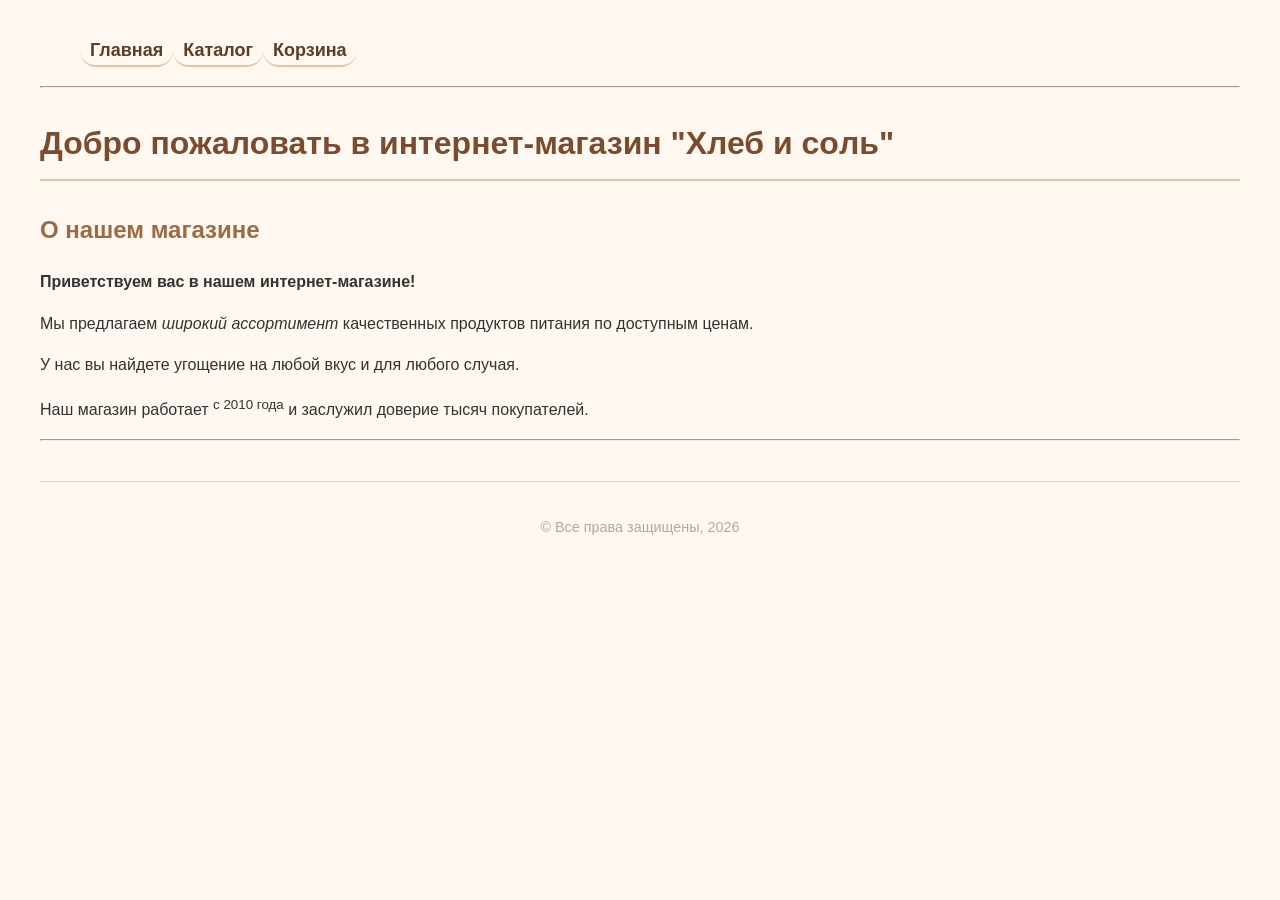
==== index.html @ 8f5d7c84 "initial commit" ====
<!DOCTYPE html>
<html lang="ru">
<head>
    <meta charset="UTF-8">
    <meta name="viewport" content="width=device-width, initial-scale=1.0">
    <title>Главная - Мой сайт</title>
    <link rel="stylesheet" href="styles.css">
</head>
<body>
    <nav>
        <ul>
            <li><a href="index.html">Главная</a></li>
            <li><a href="catalog.html">Каталог</a></li>
            <li><a href="cart.html">Корзина</a></li>
        </ul>
    </nav>
    
    <hr> 
    
    <header>
        <h1>Добро пожаловать в интернет-магазин "Хлеб и coль"</h1>
    </header>
    
    <main>
        <section>
            <h2>О нашем магазине</h2>
            <p><b>Приветствуем вас в нашем интернет-магазине!</b></p>
            <p>Мы предлагаем <i>широкий ассортимент</i> качественных продуктов питания по доступным ценам.</p>
            <p>У нас вы найдете угощение на любой вкус и для любого случая.</p>
            <p>Наш магазин работает <sup>с 2010 года</sup> и заслужил доверие тысяч покупателей.</p>
        </section>
    </main>
    
    <hr> 
    
    <footer>
        <p>&copy; Все права защищены, 2026</p>
    </footer>
    
    <script>

    </script>
</body>
</html>
---- styles.css ----
body {
    font-family: 'Segoe UI', Tahoma, Geneva, Verdana, sans-serif;
    line-height: 1.6;
    color: #333;
    background-color: rgb(255, 248, 240);
    margin: 0;
    padding: 20px;
    max-width: 1200px;
    margin-left: auto;
    margin-right: auto;
}

nav ul {
    list-style: none;
    display: flex;
}
nav ul li a {
    text-decoration: none;
    color: #5e3c23;
    font-weight: bold;
    font-size: 18px;
    padding: 5px 10px;
    border-radius: 20px;
    border-bottom: 2px solid #e4c7a2;
}
nav ul li a:hover {
    background-color: #d9b48f;
    color: #fff;
}
li {
    margin-bottom: 5px;
}


h1 {
    color: #7b4b2d;
    border-bottom: 2px solid #e4c7a2;
    padding-bottom: 10px;
    margin-top: 30px;
}
h2 {
    color: #9b6b43;
    margin-top: 30px;
}

footer {
    margin-top: 40px;
    text-align: center;
    font-size: 0.9em;
    color: #aaa;
    border-top: 1px solid #e4d5c4;
    padding-top: 20px;
}

.catalog-grid {
    display: grid;
    grid-template-columns: repeat(auto-fill, minmax(260px, 1fr));
    gap: 25px;
    background: transparent;
    padding: 0;
    box-shadow: none;
}

.catalog-grid > div {
    background: #fff;
    border: 1px solid #eedcc9;
    border-radius: 24px;
    padding: 20px 15px 15px 15px;
    box-shadow: 0 6px 12px rgba(0,0,0,0.05);
    transition: transform 0.2s, box-shadow 0.2s;
    display: flex;
    flex-direction: column;
    align-items: center;
    text-align: center;
    width: auto;
    margin: 0;
}

.catalog-grid > div:hover {
    transform: translateY(-4px);
    box-shadow: 0 12px 20px rgba(0,0,0,0.1);
}

.catalog-grid > div img {
    width: 100%;
    height: 180px;
    object-fit: cover;
    border-radius: 16px;
    margin-bottom: 15px;
    background-color: #f9f2ea;
}

.catalog-grid > div p {
    margin: 5px 0 0;
    font-weight: 600;
    font-size: 1.1rem;
    line-height: 1.4;
    text-decoration: none;
    color: #5e3c23;
}

.catalog-grid > div p a {
    text-decoration: none;
    color: #5e3c23;
}

.catalog-grid > div p a:hover {
    color: #a56535;
    text-decoration: underline;
}


.product-page h2 {
    color: #5e3c23;            
    font-size: 18px;
    font-weight: 700;     
    background-color: rgb(245, 235, 220);
    padding: 8px 15px;
    border-radius: 8px;
    margin-top: 20px;
    margin-bottom: 15px;
}
.scale-product{
    transition: transform 0.2s, box-shadow 0.2s;
}
.scale-product:hover{
    transform: scale(1.05,1.05);
    box-shadow: 0 12px 20px rgba(0,0,0,0.1);
    transition: transform 0.2s, box-shadow 0.2s;
}

.c-button {
    appearance: none;
    border: 0;
    border-radius: 5px;
    background: #eedcc9;
    color: #5e3c23;
    padding: 8px 16px;
    font-size: 16px;
    cursor:pointer;
    transition: transform 1s, box-shadow 0.1s;

}
.c-button:hover{
    color: #fff;
    background-color: #d9b48f;
    transform: scale(1.05,1.05);
    box-shadow: 0 12px 20px rgba(0,0,0,0.1);
}
.c-button:active{
    color:#5e3c23;
    background-color: #eedcc9;
}

.hidden-block{
    color:#5e3c23;
    background-color:rgb(245, 235, 220);
    font-size: 18px;
    font-weight: 700; 
    padding: 8px 15px;
    border-radius: 8px;
    margin-top: 20px;
    margin-bottom: 15px;
}
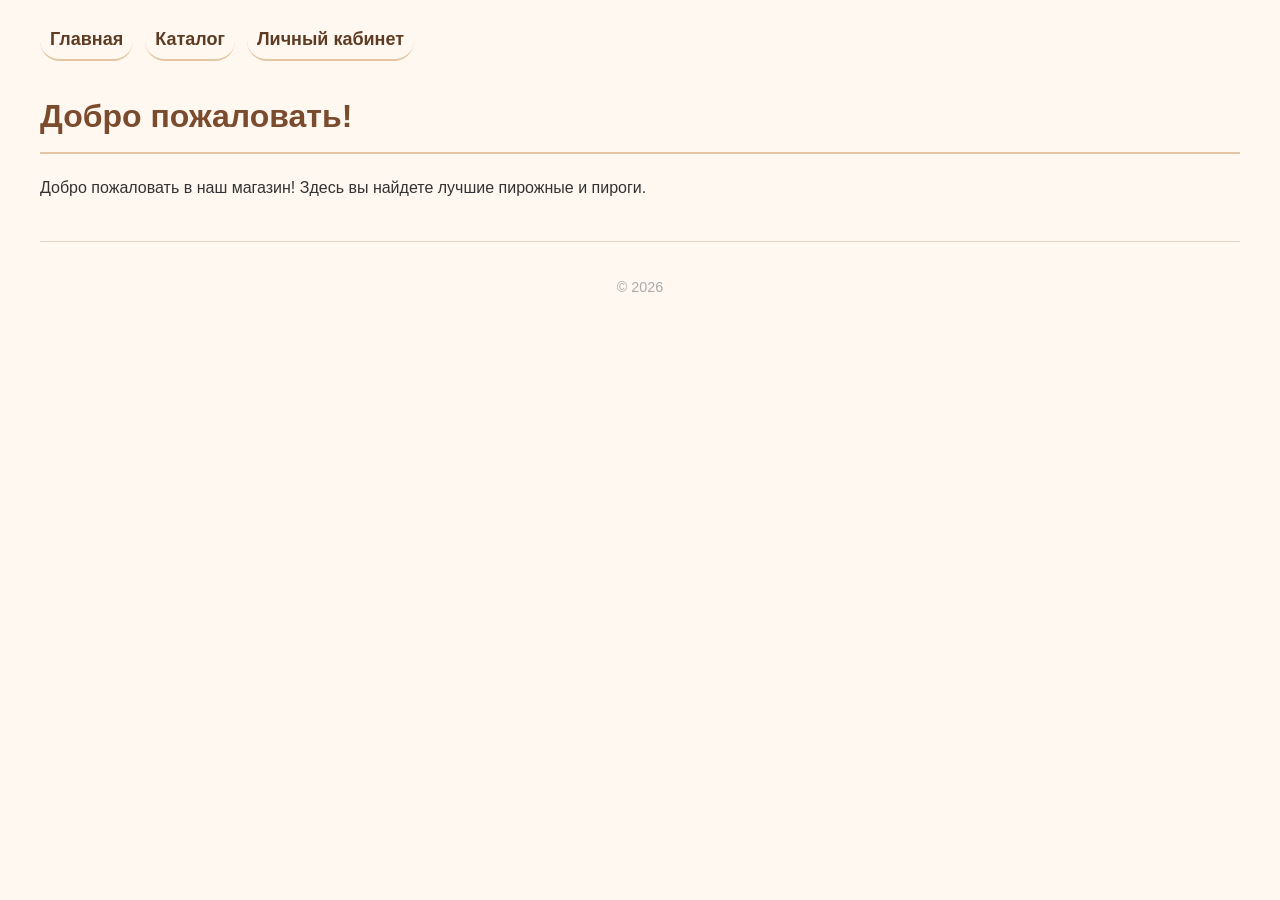
==== commit 0073120d: "Add PHP authentication with sessions and login logs" ====
--- a/index.html
+++ b/index.html
@@ -3,46 +3,23 @@
 <head>
     <meta charset="UTF-8">
     <meta name="viewport" content="width=device-width, initial-scale=1.0">
-    <title>Главная - Мой сайт</title>
+    <title>Главная - Магазин пирожных</title>
     <link rel="stylesheet" href="styles.css">
 </head>
 <body>
     <nav>
-        <ul>
-            <li><a href="index.html">Главная</a></li>
-            <li><a href="catalog.html">Каталог</a></li>
-            <li><a href="cart.html">Корзина</a></li>
-        </ul>
+        <a href="index.html">Главная</a>
+        <a href="catalog.html">Каталог</a>
+        <a href="dashboard.php">Личный кабинет</a>
     </nav>
-    
-    <hr> 
-    
-    <header>
-        <h1>Добро пожаловать в интернет-магазин "Хлеб и coль"</h1>
-    </header>
-    
+
     <main>
-        <section>
-            <h2>О нашем магазине</h2>
-            <p><b>Приветствуем вас в нашем интернет-магазине!</b></p>
-            <p>Мы предлагаем <i>широкий ассортимент</i> качественных продуктов питания по доступным ценам.</p>
-            <p>У нас вы найдете угощение на любой вкус и для любого случая.</p>
-            <p>Наш магазин работает <sup>с 2010 года</sup> и заслужил доверие тысяч покупателей.</p>
-        </section>
+        <h1>Добро пожаловать!</h1>
+        <p>Добро пожаловать в наш магазин! Здесь вы найдете лучшие пирожные и пироги.</p>
     </main>
-    
-    <hr> 
-    
+
     <footer>
-        <p>&copy; Все права защищены, 2026</p>
+        <p>&copy; 2026</p>
     </footer>
-    
-    <script>
-
-    </script>
 </body>
 </html>
-
-
-
-
--- a/styles.css
+++ b/styles.css
@@ -10,10 +10,14 @@
     margin-right: auto;
 }
 
-nav ul {
-    list-style: none;
+nav {
     display: flex;
-}
+    flex-wrap: wrap;
+    gap: 12px;
+    margin-bottom: 20px;
+}
+
+nav a,
 nav ul li a {
     text-decoration: none;
     color: #5e3c23;
@@ -22,15 +26,34 @@
     padding: 5px 10px;
     border-radius: 20px;
     border-bottom: 2px solid #e4c7a2;
-}
+    transition: background-color 0.2s, color 0.2s, transform 0.2s;
+}
+
+nav a:hover,
 nav ul li a:hover {
     background-color: #d9b48f;
     color: #fff;
 }
+
+nav ul {
+    list-style: none;
+    display: flex;
+    gap: 12px;
+    padding: 0;
+    margin: 0;
+}
+nav ul li {
+    margin: 0;
+}
+
 li {
     margin-bottom: 5px;
 }
 
+.error {
+    color: #d32f2f;
+    margin: 15px 0;
+}
 
 h1 {
     color: #7b4b2d;
@@ -161,4 +184,103 @@
     border-radius: 8px;
     margin-top: 20px;
     margin-bottom: 15px;
-}+}
+
+.admin-panel {
+            max-width: 1000px;
+            margin: 30px auto;
+            padding: 20px;
+        }
+        .admin-header {
+            background-color: #d32f2f;
+            color: white;
+            padding: 20px;
+            border-radius: 5px;
+            margin-bottom: 20px;
+        }
+        .admin-header h1 {
+            margin: 0 0 10px 0;
+        }
+        .log-viewer {
+            background-color: #f9f9f9;
+            border: 1px solid #ddd;
+            border-radius: 5px;
+            padding: 20px;
+        }
+        .log-entry {
+            background-color: white;
+            padding: 15px;
+            margin-bottom: 10px;
+            border-left: 4px solid #ccc;
+            border-radius: 3px;
+            font-family: 'Courier New', monospace;
+            font-size: 13px;
+            line-height: 1.6;
+        }
+        .log-entry.success {
+            border-left-color: #4CAF50;
+            background-color: #f1f8f4;
+        }
+        .log-entry.failed {
+            border-left-color: #d32f2f;
+            background-color: #fdf1f1;
+        }
+        .log-entry.logout {
+            border-left-color: #ff9800;
+            background-color: #fff9f0;
+        }
+        .status-badge {
+            display: inline-block;
+            padding: 3px 8px;
+            border-radius: 3px;
+            font-weight: bold;
+            font-size: 12px;
+            margin-right: 10px;
+        }
+        .status-success {
+            background-color: #4CAF50;
+            color: white;
+        }
+        .status-failed {
+            background-color: #d32f2f;
+            color: white;
+        }
+        .status-logout {
+            background-color: #ff9800;
+            color: white;
+        }
+        .log-controls {
+            margin-bottom: 20px;
+            display: flex;
+            gap: 10px;
+        }
+        .log-controls button {
+            padding: 10px 20px;
+            background-color: #4CAF50;
+            color: white;
+            border: none;
+            border-radius: 4px;
+            cursor: pointer;
+            font-weight: bold;
+        }
+        .log-controls button:hover {
+            background-color: #45a049;
+        }
+        .log-controls button.danger {
+            background-color: #d32f2f;
+        }
+        .log-controls button.danger:hover {
+            background-color: #b71c1c;
+        }
+        .log-info {
+            background-color: #e3f2fd;
+            padding: 15px;
+            border-radius: 4px;
+            border-left: 4px solid #2196F3;
+            margin-bottom: 20px;
+        }
+        .empty-logs {
+            text-align: center;
+            padding: 40px;
+            color: #666;
+        }
